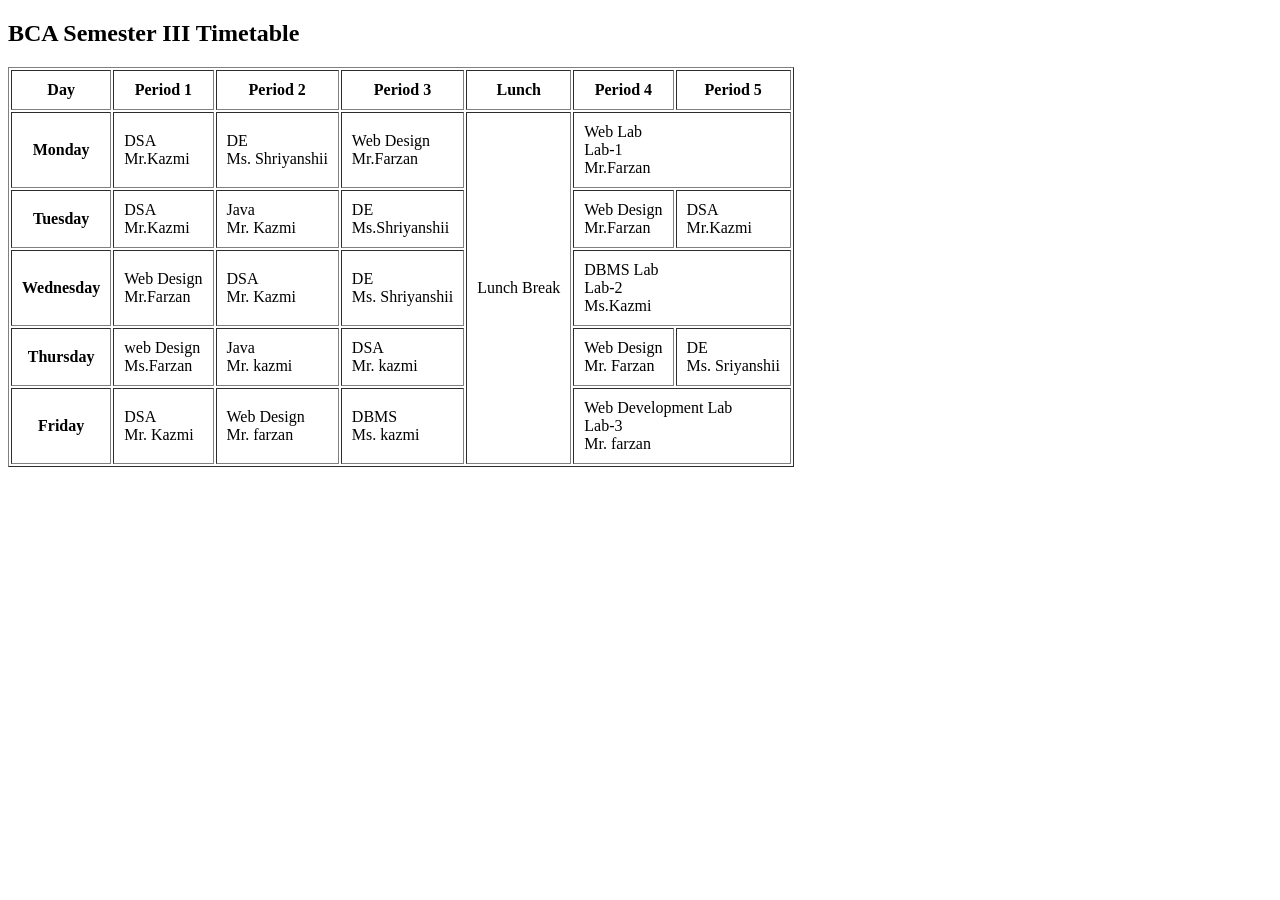
==== Build_a_University_Timetable/index.html @ 2f68fa47 "Add HTML Code" ====
<!DOCTYPE html>
<html>

<head>
    <title>BCA Timetable</title>
</head>

<body>
    <h2>BCA Semester III Timetable</h2>
    <table border="1" cellpadding="10">
        <tr>
            <th>Day</th>
            <th>Period 1</th>
            <th>Period 2</th>
            <th>Period 3</th>
            <th>Lunch</th>
            <th>Period 4</th>
            <th>Period 5</th>
        </tr>
        <tr>
            <th>Monday</th>
            <td>DSA<br>Mr.Kazmi</td>
            <td>DE<br>Ms. Shriyanshii</td>
            <td>Web Design<br>Mr.Farzan</td>
            <td rowspan="5">Lunch Break</td>
            <td colspan="2">Web Lab<br>Lab-1<br>Mr.Farzan </td>
        </tr>
        <tr>
            <th>Tuesday</th>
            <td>DSA<br>Mr.Kazmi</td>
            <td>Java<br>Mr. Kazmi</td>
            <td>DE<br>Ms.Shriyanshii</td>
            <td>Web Design<br>Mr.Farzan</td>
            <td>DSA<br>Mr.Kazmi</td>
        </tr>
        <tr>
            <th>Wednesday</th>
            <td>Web Design<br>Mr.Farzan</td>
            <td>DSA<br>Mr. Kazmi</td>
            <td>DE<br>Ms. Shriyanshii</td>
            <td colspan="2">DBMS Lab<br>Lab-2<br>Ms.Kazmi</td>
        </tr>
        <tr>
            <th>Thursday</th>
            <td>web Design<br>Ms.Farzan</td>
            <td>Java<br>Mr. kazmi</td>
            <td>DSA<br>Mr. kazmi</td>
            <td>Web Design<br>Mr. Farzan</td>
            <td>DE<br>Ms. Sriyanshii </td>
        </tr>
        <tr>
            <th>Friday</th>
            <td>DSA<br>Mr. Kazmi</td>
            <td>Web Design<br>Mr. farzan</td>
            <td>DBMS<br>Ms. kazmi</td>
            <td colspan="2">Web Development Lab<br>Lab-3<br>Mr. farzan</td>
        </tr>
    </table>
</body>

</html>
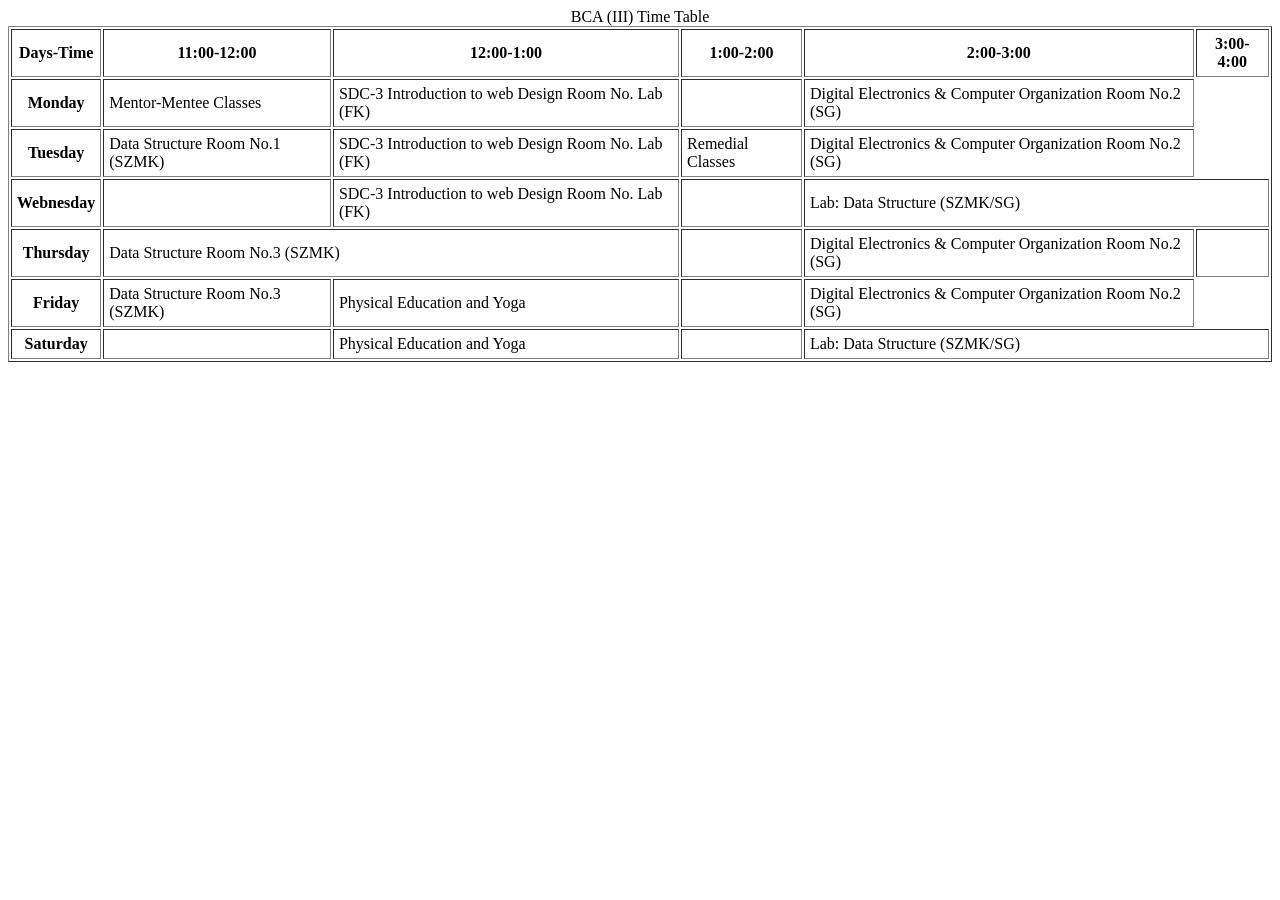
==== commit 93d109c8: "Updated website" ====
--- a/Build_a_University_Timetable/index.html
+++ b/Build_a_University_Timetable/index.html
@@ -1,61 +1,68 @@
 <!DOCTYPE html>
-<html>
-
+<html lang="en">
 <head>
-    <title>BCA Timetable</title>
+  <meta charset="UTF-8">
+  <meta name="viewport" content="width=device-width, initial-scale=1.0">
+  <meta http-equiv="X-UA-Compatible" content="ie=edge">
+  <title>Time Table</title>
 </head>
-
 <body>
-    <h2>BCA Semester III Timetable</h2>
-    <table border="1" cellpadding="10">
-        <tr>
-            <th>Day</th>
-            <th>Period 1</th>
-            <th>Period 2</th>
-            <th>Period 3</th>
-            <th>Lunch</th>
-            <th>Period 4</th>
-            <th>Period 5</th>
-        </tr>
-        <tr>
-            <th>Monday</th>
-            <td>DSA<br>Mr.Kazmi</td>
-            <td>DE<br>Ms. Shriyanshii</td>
-            <td>Web Design<br>Mr.Farzan</td>
-            <td rowspan="5">Lunch Break</td>
-            <td colspan="2">Web Lab<br>Lab-1<br>Mr.Farzan </td>
-        </tr>
-        <tr>
-            <th>Tuesday</th>
-            <td>DSA<br>Mr.Kazmi</td>
-            <td>Java<br>Mr. Kazmi</td>
-            <td>DE<br>Ms.Shriyanshii</td>
-            <td>Web Design<br>Mr.Farzan</td>
-            <td>DSA<br>Mr.Kazmi</td>
-        </tr>
-        <tr>
-            <th>Wednesday</th>
-            <td>Web Design<br>Mr.Farzan</td>
-            <td>DSA<br>Mr. Kazmi</td>
-            <td>DE<br>Ms. Shriyanshii</td>
-            <td colspan="2">DBMS Lab<br>Lab-2<br>Ms.Kazmi</td>
-        </tr>
-        <tr>
-            <th>Thursday</th>
-            <td>web Design<br>Ms.Farzan</td>
-            <td>Java<br>Mr. kazmi</td>
-            <td>DSA<br>Mr. kazmi</td>
-            <td>Web Design<br>Mr. Farzan</td>
-            <td>DE<br>Ms. Sriyanshii </td>
-        </tr>
-        <tr>
-            <th>Friday</th>
-            <td>DSA<br>Mr. Kazmi</td>
-            <td>Web Design<br>Mr. farzan</td>
-            <td>DBMS<br>Ms. kazmi</td>
-            <td colspan="2">Web Development Lab<br>Lab-3<br>Mr. farzan</td>
-        </tr>
-    </table>
+  <table border=1 cellpadding="5">
+    <caption>BCA (III) Time Table</caption>
+    <thead>
+      <tr>
+        <th>Days-Time</th>
+        <th>11:00-12:00</th>
+        <th>12:00-1:00</th>
+        <th>1:00-2:00</th>
+        <th>2:00-3:00</th>
+        <th>3:00-4:00</th>
+      </tr>
+    </thead>
+    <tbody>
+      <tr>
+        <th>Monday</th>
+        <td>Mentor-Mentee Classes</td>
+        <td>SDC-3 Introduction to web Design Room No. Lab (FK)</td>
+        <td></td>
+        <td>Digital Electronics & Computer Organization Room No.2 (SG)</td>
+      </tr>
+      <tr>
+        <th>Tuesday</th>
+        <td>Data Structure Room No.1 (SZMK)</td>
+        <td>SDC-3 Introduction to web Design Room No. Lab (FK)</td>
+        <td>Remedial Classes</td>
+        <td>Digital Electronics & Computer Organization Room No.2 (SG)</td>
+      </tr>
+      <tr>
+        <th>Webnesday</th>
+        <td></td>
+        <td>SDC-3 Introduction to web Design Room No. Lab (FK)</td>
+        <td></td>
+        <td colspan="2">Lab: Data Structure (SZMK/SG)</td>
+      </tr>
+      <tr>
+        <th>Thursday</th>
+        <td colspan="2">Data Structure Room No.3 (SZMK)</td>
+        <td></td>
+        <td>Digital Electronics & Computer Organization Room No.2 (SG)</td>
+        <td></td>
+      </tr>
+      <tr>
+        <th>Friday</th>
+        <td>Data Structure Room No.3 (SZMK)</td>
+        <td>Physical Education and Yoga</td>
+        <td></td>
+        <td>Digital Electronics & Computer Organization Room No.2 (SG)</td>
+      </tr>
+      <tr>
+        <th>Saturday</th>
+        <td></td>
+        <td>Physical Education and Yoga</td>
+        <td></td>
+        <td colspan="2">Lab: Data Structure (SZMK/SG)</td>
+      </tr>
+    </tbody>
+  </table>
 </body>
-
 </html>
